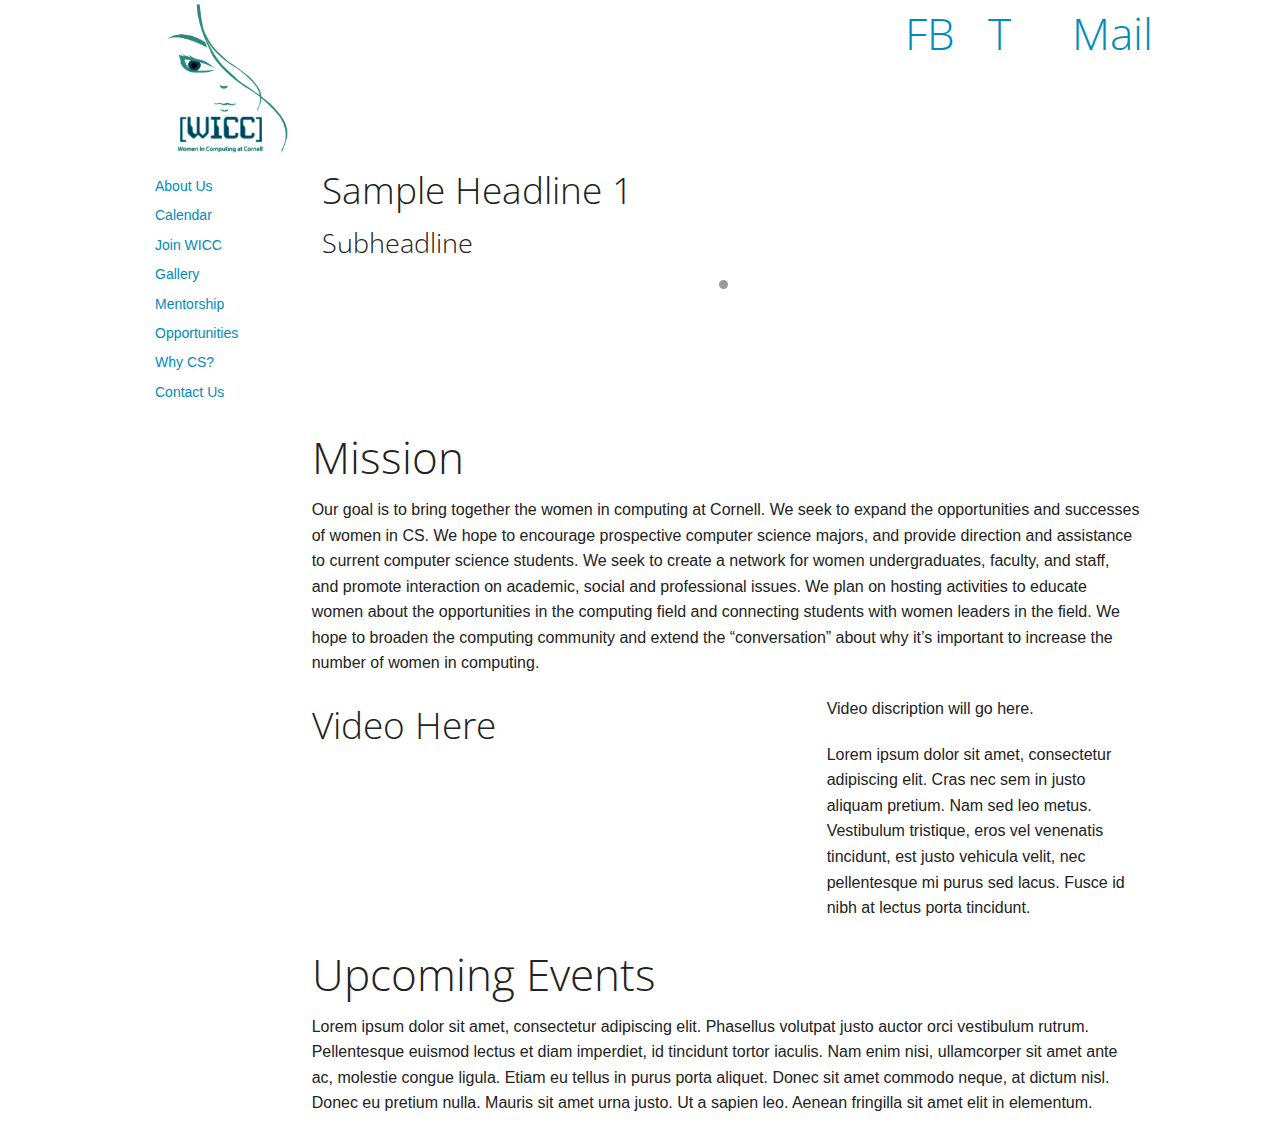
==== pages/index.html @ 684f477d "Set up all pages. Filler content for now." ====
<!doctype html>
<html class="no-js" lang="en">
  <head>
    <meta charset="utf-8" />
    <meta name="viewport" content="width=device-width, initial-scale=1.0" />
    <title>Women in Computing at Cornell</title>
    <link rel="stylesheet" href="../css/foundation.css" />
    <script src="../js/modernizr.js"></script>
  </head>
  <body>

    <div class="row">
      <div class="large-2 columns">
        <h1><a href="index.html"><img src="../img/wicc-logo.jpg"></a></h1>
      </div>
      <div class="large-7 columns">
        <p></p>
      </div>
      <div class="large-1 columns">
        <h1><a href="#">FB</a></h1>
      </div>
      <div class="large-1 columns">
        <h1><a href="https://twitter.com/CornellACSUW">T</a></h1>
      </div>
      <div class="large-1 columns">
        <h1><a href="#">Mail</a></h1>
      </div>
    </div>

    <div class="row">
      <div class="large-2 columns">
        <ul class="side-nav">
          <li><a href="about.html">About Us</a></li>
          <li><a href="calendar.html">Calendar</a></li>
          <li><a href="join.html">Join WICC</a></li>
          <li><a href="gallery.html">Gallery</a></li>
          <li><a href="mentorship.html">Mentorship</a></li>
          <li><a href="opportunities.html">Opportunities</a></li>
          <li><a href="why.html">Why CS?</a></li>
          <li><a href="contact.html">Contact Us</a></li>
        </ul>
      </div>

      <div class="large-10 columns">
        <ul class="example-orbit-content" data-orbit>
          <li data-orbit-slide="headline-1">
            <div>
              <h2>Sample Headline 1</h2>
              <h3>Subheadline</h3>
            </div>
          </li>
        </ul>
     </div>

    <div class="row">
      <div class="large-2 columns">
        <p></p> <!--to account for horizontal nav-->
      </div>
       <div class="large-10 columns">
          <h1>Mission</h1>
          <p>Our goal is to bring together the women in computing at Cornell. We seek to expand the opportunities and successes of women in CS. We hope to encourage prospective computer science majors, and provide direction and assistance to current computer science students. We seek to create a network for women undergraduates, faculty, and staff, and promote interaction on academic, social and professional issues. We plan on hosting activities to educate women about the opportunities in the computing field and connecting students with women leaders in the field. We hope to broaden the computing community and extend the “conversation” about why it’s important to increase the number of women in computing.</p>
       </div>
    </div>

    <div class="row">
      <div class="large-2 columns">
        <p></p> <!--to account for horizontal nav--> 
      </div>

     <div class="large-6 columns">
        <h2>Video Here</h2>
     </div>

      <div class="large-4 columns">
        <p>Video discription will go here.</p>
        <p>Lorem ipsum dolor sit amet, consectetur adipiscing elit. Cras nec sem in justo aliquam pretium. Nam sed leo metus. Vestibulum tristique, eros vel venenatis tincidunt, est justo vehicula velit, nec pellentesque mi purus sed lacus. Fusce id nibh at lectus porta tincidunt. </p>
      </div>

    </div>

    <div class="row">
      <div class="large-2 columns">
      </div>

      <div class="large-10 columns">
        <h1>Upcoming Events</h1>
        <p>Lorem ipsum dolor sit amet, consectetur adipiscing elit. Phasellus volutpat justo auctor orci vestibulum rutrum. Pellentesque euismod lectus et diam imperdiet, id tincidunt tortor iaculis. Nam enim nisi, ullamcorper sit amet ante ac, molestie congue ligula. Etiam eu tellus in purus porta aliquet. Donec sit amet commodo neque, at dictum nisl. Donec eu pretium nulla. Mauris sit amet urna justo. Ut a sapien leo. Aenean fringilla sit amet elit in elementum.</p>
      </div>
    </div>


    <script src="../js/jquery.js"></script>
    <script src="../js/foundation.min.js"></script>
    <script>
      $(document).foundation();
    </script>

  </body>
</html>
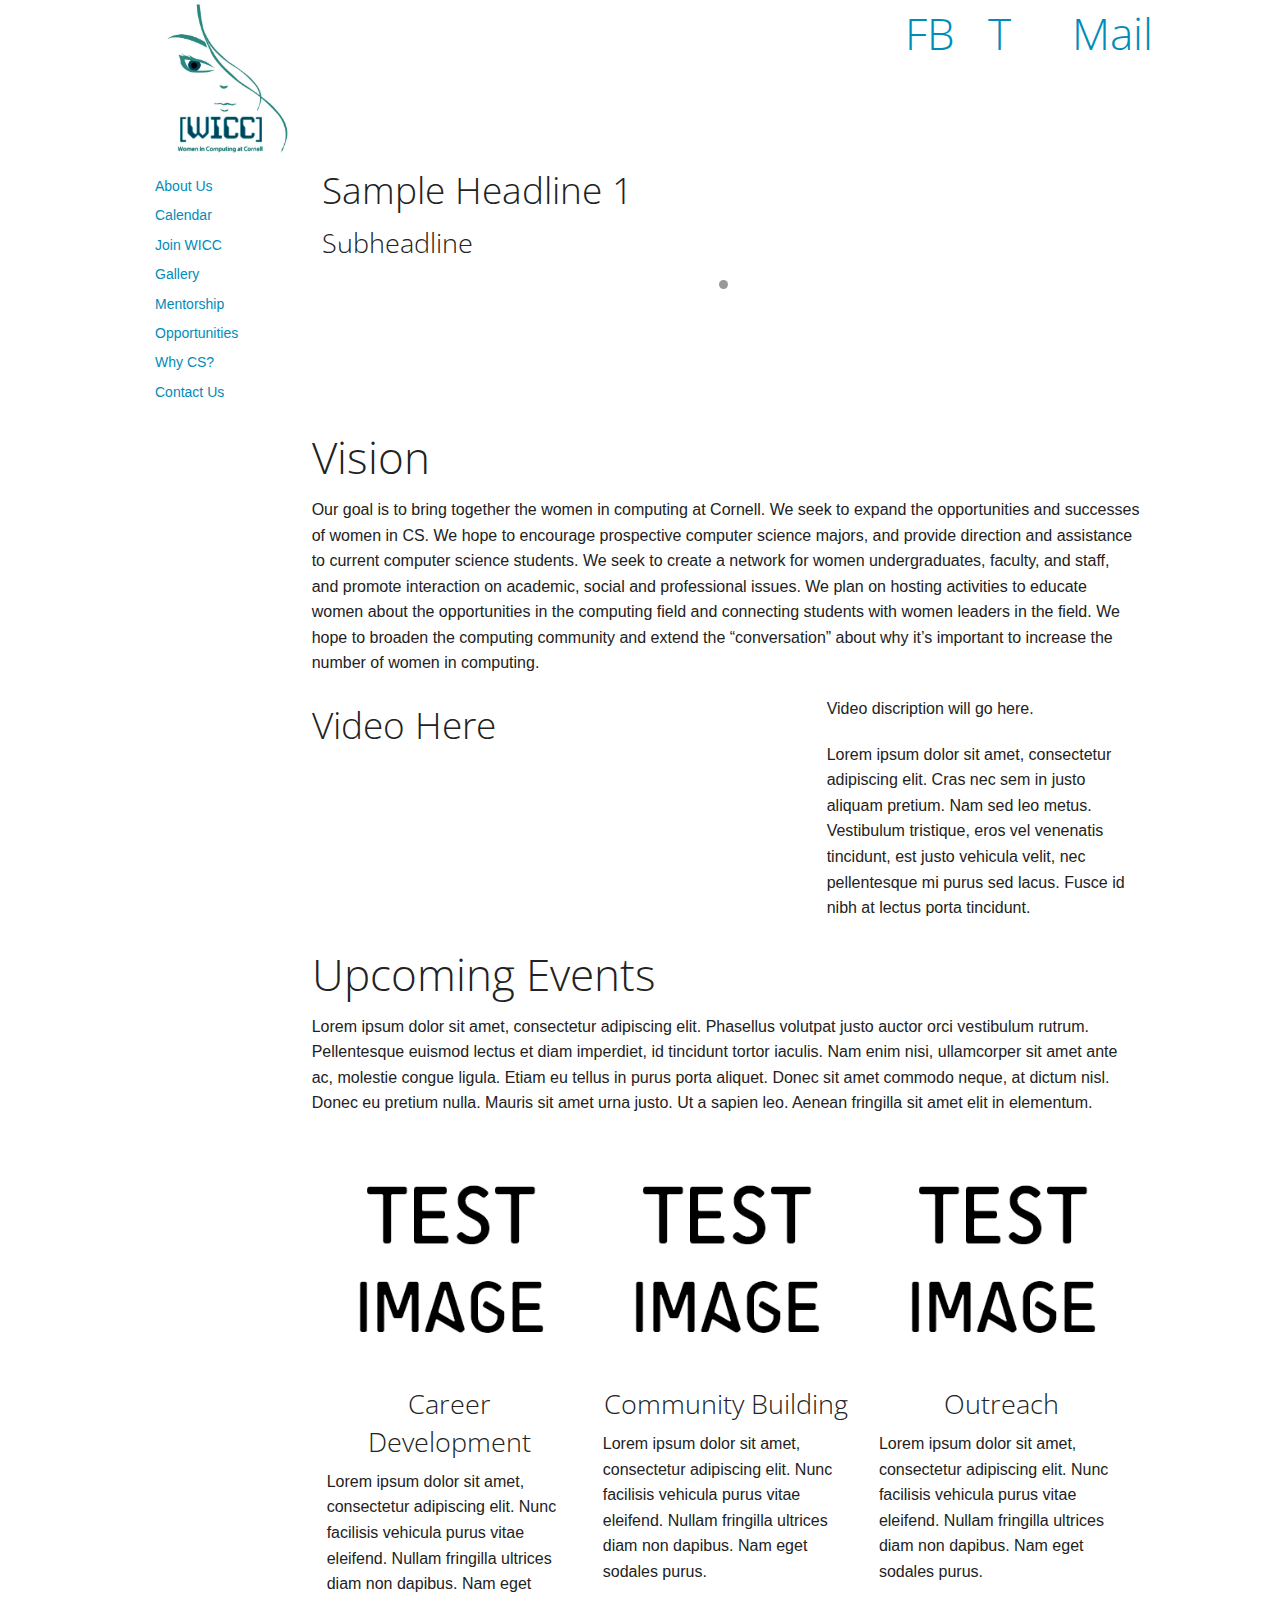
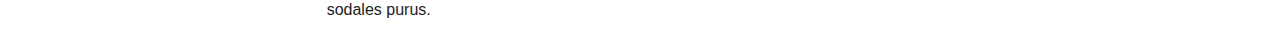
==== commit 8a93b5d2: "Updated layouts." ====
--- a/pages/index.html
+++ b/pages/index.html
@@ -5,6 +5,7 @@
     <meta name="viewport" content="width=device-width, initial-scale=1.0" />
     <title>Women in Computing at Cornell</title>
     <link rel="stylesheet" href="../css/foundation.css" />
+    <link rel="stylesheet" href="../css/style.css" />
     <script src="../js/modernizr.js"></script>
   </head>
   <body>
@@ -57,7 +58,7 @@
         <p></p> <!--to account for horizontal nav-->
       </div>
        <div class="large-10 columns">
-          <h1>Mission</h1>
+          <h1>Vision</h1>
           <p>Our goal is to bring together the women in computing at Cornell. We seek to expand the opportunities and successes of women in CS. We hope to encourage prospective computer science majors, and provide direction and assistance to current computer science students. We seek to create a network for women undergraduates, faculty, and staff, and promote interaction on academic, social and professional issues. We plan on hosting activities to educate women about the opportunities in the computing field and connecting students with women leaders in the field. We hope to broaden the computing community and extend the “conversation” about why it’s important to increase the number of women in computing.</p>
        </div>
     </div>
@@ -88,6 +89,32 @@
       </div>
     </div>
 
+    <div class="row">
+      <div class="large-2 columns">
+        <p></p>
+      </div>
+
+      <div class="large-10 columns">
+        <div class="large-4 columns">
+          <img src="../img/testimage.png">
+          <h3 class="centerheader">Career Development</h3>
+          <p>Lorem ipsum dolor sit amet, consectetur adipiscing elit. Nunc facilisis vehicula purus vitae eleifend. Nullam fringilla ultrices diam non dapibus. Nam eget sodales purus. </p>
+        </div>
+        <div class="large-4 columns">
+          <img src="../img/testimage.png">
+          <h3 class="centerheader">Community Building</h3>
+            <p>Lorem ipsum dolor sit amet, consectetur adipiscing elit. Nunc facilisis vehicula purus vitae eleifend. Nullam fringilla ultrices diam non dapibus. Nam eget sodales purus.</p>
+        </div>
+        <div class="large-4 columns">
+          <img src="../img/testimage.png">
+          <h3 class="centerheader">Outreach</h3>
+             <p>Lorem ipsum dolor sit amet, consectetur adipiscing elit. Nunc facilisis vehicula purus vitae eleifend. Nullam fringilla ultrices diam non dapibus. Nam eget sodales purus.</p>
+        </div>
+      </div>
+    </div>
+
+
+
 
     <script src="../js/jquery.js"></script>
     <script src="../js/foundation.min.js"></script>
--- a/css/style.css
+++ b/css/style.css
@@ -0,0 +1,4 @@
+.centerheader{
+	text-align: center;
+}
+
